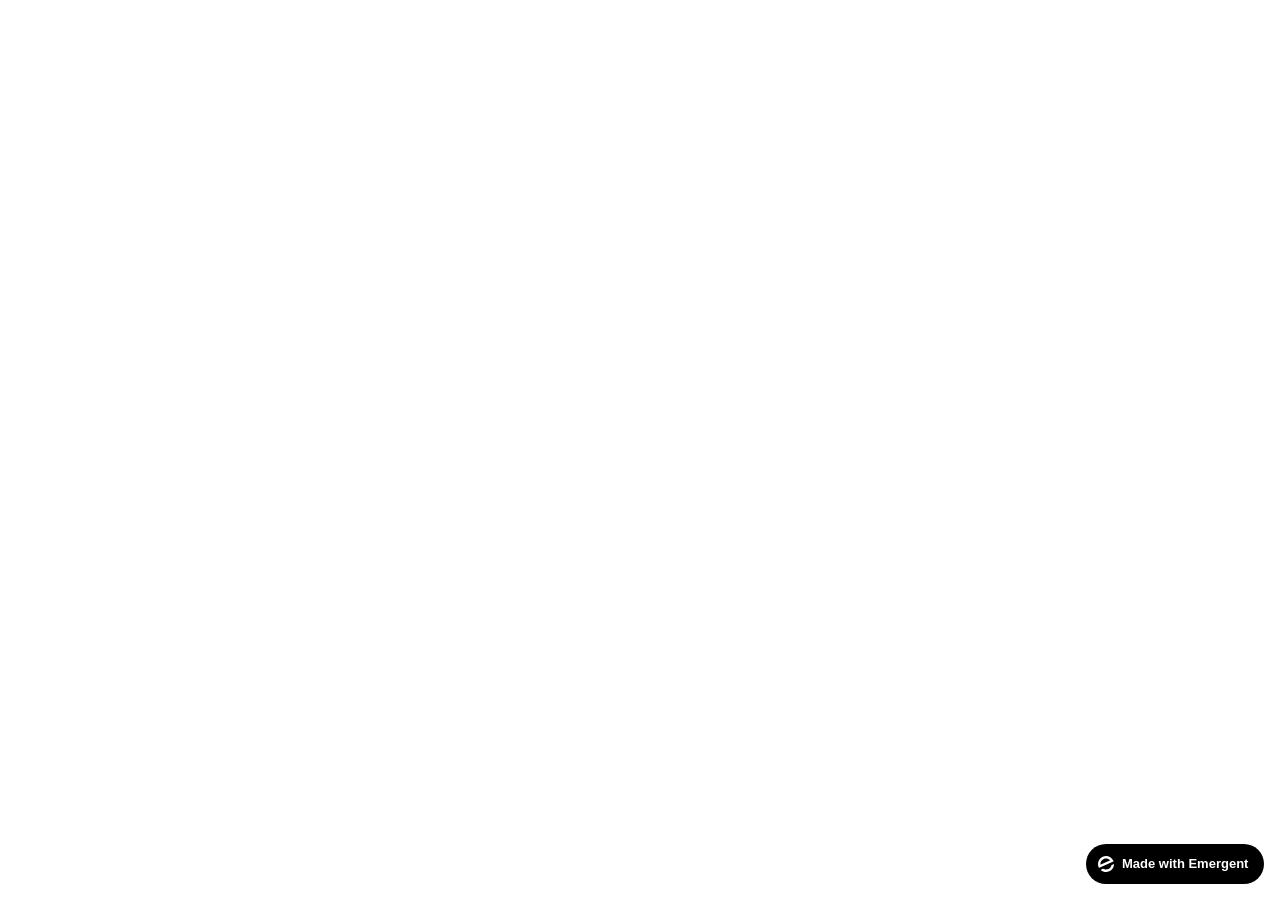
==== frontend/public/index.html @ a020f3ea "auto-commit for 6b8de0d1-7881-4346-8bf5-df284f471efb" ====
<!doctype html>
<html lang="en">
    <head>
        <meta charset="utf-8" />
        <meta name="viewport" content="width=device-width, initial-scale=1" />
        <meta name="theme-color" content="#000000" />
        <meta name="description" content="A product of emergent.sh" />
        <link rel="preconnect" href="https://fonts.googleapis.com" />
        <link rel="preconnect" href="https://fonts.gstatic.com" crossorigin />
        <link href="https://fonts.googleapis.com/css2?family=Nunito:wght@200;300;400;500;600;700&display=swap" rel="stylesheet" />
        <!--
        manifest.json provides metadata used when your web app is installed on a
        user's mobile device or desktop. See https://developers.google.com/web/fundamentals/web-app-manifest/
        -->
        <!--
        Notice the use of %PUBLIC_URL% in the tags above.
        It will be replaced with the URL of the `public` folder during the build.
        Only files inside the `public` folder can be referenced from the HTML.

        Unlike "/favicon.ico" or "favicon.ico", "%PUBLIC_URL%/favicon.ico" will
        work correctly both with client-side routing and a non-root public URL.
        Learn how to configure a non-root public URL by running `npm run build`.
        -->
        <title>Emergent | Fullstack App</title>
        <script>window.addEventListener("error",function(e){if(e.error instanceof DOMException&&e.error.name==="DataCloneError"&&e.message&&e.message.includes("PerformanceServerTiming")){e.stopImmediatePropagation();e.preventDefault()}},true);</script>
        <script src="https://assets.emergent.sh/scripts/emergent-main.js"></script>
        <!--
        These two scripts have been added for the Visual Edits, please do not edit or remove them
        -->
        <script>
            // Only load visual edit scripts when inside an iframe
            if (window.self !== window.top) {
                // Load debug monitor script
                var debugMonitorScript = document.createElement('script');
                debugMonitorScript.src = 'https://assets.emergent.sh/scripts/debug-monitor.js';
                document.head.appendChild(debugMonitorScript);

                // Configure Tailwind
                window.tailwind = window.tailwind || {};
                tailwind.config = {
                    corePlugins: { preflight: false },
                };

                // Load Tailwind CDN
                var tailwindScript = document.createElement('script');
                tailwindScript.src = 'https://cdn.tailwindcss.com';
                document.head.appendChild(tailwindScript);
            }
        </script>
    </head>
    <body>
        <noscript>You need to enable JavaScript to run this app.</noscript>
        <div id="root"></div>
        <!--
      This HTML file is a template.
      If you open it directly in the browser, you will see an empty page.

      You can add webfonts, meta tags, or analytics to this file.
      The build step will place the bundled scripts into the <body> tag.

      To begin the development, run `npm start` or `yarn start`.
      To create a production bundle, use `npm run build` or `yarn build`.
    -->
        <a
            id="emergent-badge"
            target="_blank"
            href="https://app.emergent.sh/?utm_source=emergent-badge"
            style="
                display: inline-flex !important;
                box-sizing: border-box;
                width: 178px;
                height: 40px;
                padding: 8px 12px 8px 12px;
                align-items: center !important;
                gap: 8px;
                border-radius: 50px !important;
                background: #000 !important;
                position: fixed !important;
                bottom: 16px;
                right: 16px;
                text-decoration: none;
                font-family: -apple-system, BlinkMacSystemFont,
                    &quot;Segoe UI&quot;, Roboto, Oxygen, Ubuntu, Cantarell,
                    &quot;Open Sans&quot;, &quot;Helvetica Neue&quot;,
                    sans-serif !important;
                font-size: 12px !important;
                z-index: 9999 !important;
            "
        >
            <svg xmlns="http://www.w3.org/2000/svg" width="16" height="16" viewBox="0 0 16 16" fill="none">
                <path d="M15.5702 8.13142C15.7729 8.0412 16.0007 8.18878 15.9892 8.4103C15.8374 11.3192 14.0965 14.0405 11.2531 15.3065C8.40964 16.5725 5.2224 16.0453 2.95912 14.2117C2.78676 14.072 2.82955 13.804 3.03219 13.7137L4.95677 12.8568C5.04866 12.8159 5.15446 12.823 5.24204 12.8725C6.73377 13.7153 8.59176 13.8649 10.2772 13.1145C11.9626 12.3641 13.0947 10.8833 13.4665 9.21075C13.4883 9.11256 13.5539 9.02918 13.6457 8.98827L15.5702 8.13142Z" fill="white"/>
                <path fill-rule="evenodd" clip-rule="evenodd" d="M15.3066 4.74698L15.5067 5.19653C15.5759 5.35178 15.5061 5.53366 15.3508 5.60278L1.29992 11.8586C1.14467 11.9278 0.962794 11.8579 0.893675 11.7027L0.701732 11.2716L0.693457 11.2531C-1.10317 7.21778 0.711626 2.49007 4.74692 0.693443C8.78221 -1.10318 13.51 0.711693 15.3066 4.74698ZM2.82356 8.55367C2.63552 8.63739 2.41991 8.51617 2.40853 8.31065C2.28373 6.05724 3.53858 3.85787 5.72286 2.88536C7.90715 1.91286 10.3813 2.45199 11.9724 4.05256C12.1175 4.19854 12.0633 4.43988 11.8753 4.5236L2.82356 8.55367Z" fill="white"/>
            </svg>
            <p
                style="
                    color: #FFF !important;
                    font-family: 'Inter', sans-serif !important;
                    font-size: 13px !important;
                    font-style: normal !important;
                    font-weight: 600 !important;
                    line-height: 20px !important;
                    margin: 0 !important;
                    white-space: nowrap !important;
                "
            >
                Made with Emergent
            </p>
        </a>
        <script>
            !(function (t, e) {
                var o, n, p, r;
                e.__SV ||
                    ((window.posthog = e),
                    (e._i = []),
                    (e.init = function (i, s, a) {
                        function g(t, e) {
                            var o = e.split(".");
                            2 == o.length && ((t = t[o[0]]), (e = o[1])),
                                (t[e] = function () {
                                    t.push(
                                        [e].concat(
                                            Array.prototype.slice.call(
                                                arguments,
                                                0,
                                            ),
                                        ),
                                    );
                                });
                        }
                        ((p = t.createElement("script")).type =
                            "text/javascript"),
                            (p.crossOrigin = "anonymous"),
                            (p.async = !0),
                            (p.src =
                                s.api_host.replace(
                                    ".i.posthog.com",
                                    "-assets.i.posthog.com",
                                ) + "/static/array.js"),
                            (r =
                                t.getElementsByTagName(
                                    "script",
                                )[0]).parentNode.insertBefore(p, r);
                        var u = e;
                        for (
                            void 0 !== a ? (u = e[a] = []) : (a = "posthog"),
                                u.people = u.people || [],
                                u.toString = function (t) {
                                    var e = "posthog";
                                    return (
                                        "posthog" !== a && (e += "." + a),
                                        t || (e += " (stub)"),
                                        e
                                    );
                                },
                                u.people.toString = function () {
                                    return u.toString(1) + ".people (stub)";
                                },
                                o =
                                    "init me ws ys ps bs capture je Di ks register register_once register_for_session unregister unregister_for_session Ps getFeatureFlag getFeatureFlagPayload isFeatureEnabled reloadFeatureFlags updateEarlyAccessFeatureEnrollment getEarlyAccessFeatures on onFeatureFlags onSurveysLoaded onSessionId getSurveys getActiveMatchingSurveys renderSurvey canRenderSurvey canRenderSurveyAsync identify setPersonProperties group resetGroups setPersonPropertiesForFlags resetPersonPropertiesForFlags setGroupPropertiesForFlags resetGroupPropertiesForFlags reset get_distinct_id getGroups get_session_id get_session_replay_url alias set_config startSessionRecording stopSessionRecording sessionRecordingStarted captureException loadToolbar get_property getSessionProperty Es $s createPersonProfile Is opt_in_capturing opt_out_capturing has_opted_in_capturing has_opted_out_capturing clear_opt_in_out_capturing Ss debug xs getPageViewId captureTraceFeedback captureTraceMetric".split(
                                        " ",
                                    ),
                                n = 0;
                            n < o.length;
                            n++
                        )
                            g(u, o[n]);
                        e._i.push([i, s, a]);
                    }),
                    (e.__SV = 1));
            })(document, window.posthog || []);
            posthog.init("phc_xAvL2Iq4tFmANRE7kzbKwaSqp1HJjN7x48s3vr0CMjs", {
                api_host: "https://us.i.posthog.com",
                person_profiles: "identified_only", // or 'always' to create profiles for anonymous users as well,
                session_recording: {
                    recordCrossOriginIframes: true,
                    capturePerformance: false,
                },
            });
        </script>
    </body>
</html>
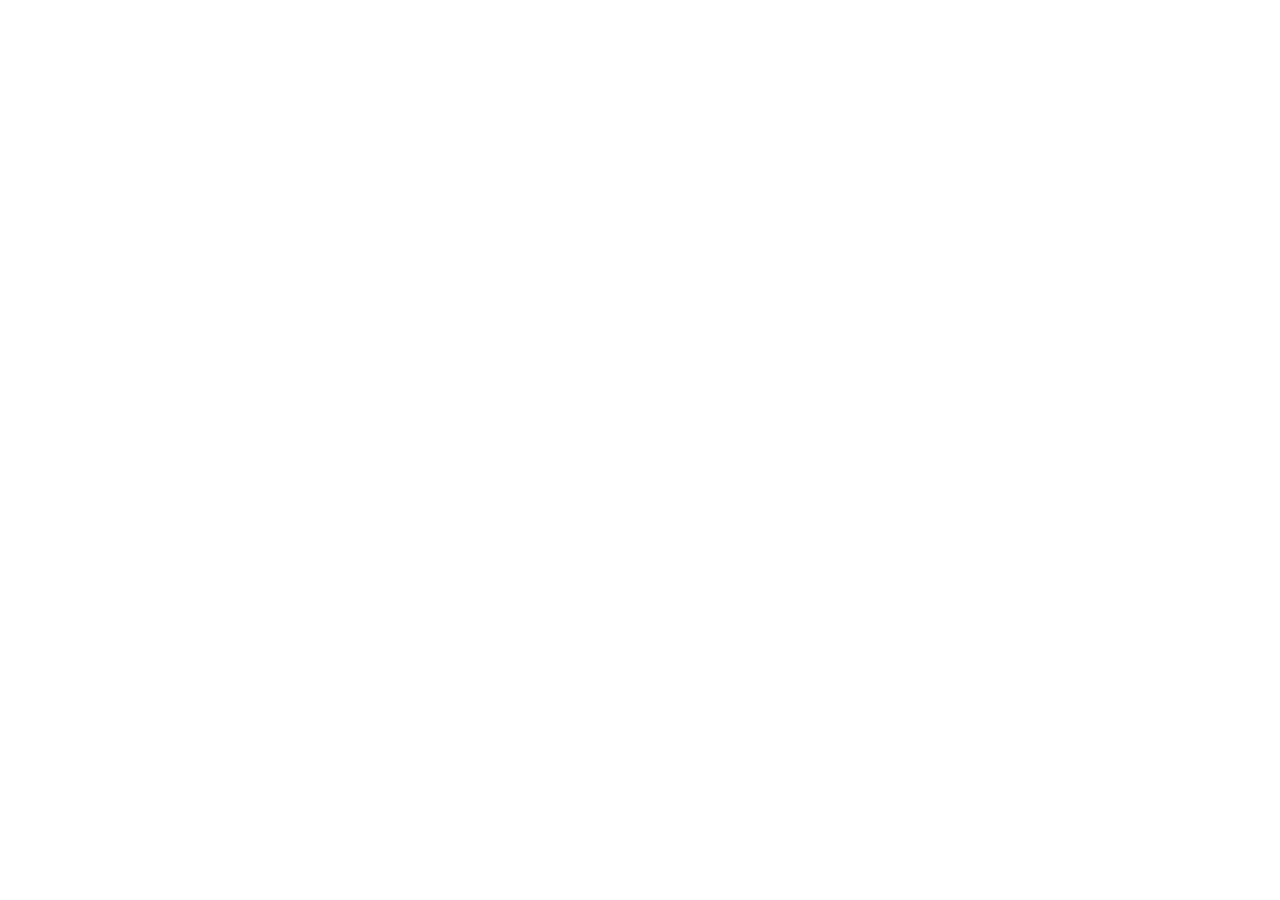
==== commit 1a5921d9: "auto-commit for 188e7c9c-6d6d-4b70-9aa3-98ecef2263a3" ====
--- a/frontend/public/index.html
+++ b/frontend/public/index.html
@@ -61,51 +61,6 @@
       To begin the development, run `npm start` or `yarn start`.
       To create a production bundle, use `npm run build` or `yarn build`.
     -->
-        <a
-            id="emergent-badge"
-            target="_blank"
-            href="https://app.emergent.sh/?utm_source=emergent-badge"
-            style="
-                display: inline-flex !important;
-                box-sizing: border-box;
-                width: 178px;
-                height: 40px;
-                padding: 8px 12px 8px 12px;
-                align-items: center !important;
-                gap: 8px;
-                border-radius: 50px !important;
-                background: #000 !important;
-                position: fixed !important;
-                bottom: 16px;
-                right: 16px;
-                text-decoration: none;
-                font-family: -apple-system, BlinkMacSystemFont,
-                    &quot;Segoe UI&quot;, Roboto, Oxygen, Ubuntu, Cantarell,
-                    &quot;Open Sans&quot;, &quot;Helvetica Neue&quot;,
-                    sans-serif !important;
-                font-size: 12px !important;
-                z-index: 9999 !important;
-            "
-        >
-            <svg xmlns="http://www.w3.org/2000/svg" width="16" height="16" viewBox="0 0 16 16" fill="none">
-                <path d="M15.5702 8.13142C15.7729 8.0412 16.0007 8.18878 15.9892 8.4103C15.8374 11.3192 14.0965 14.0405 11.2531 15.3065C8.40964 16.5725 5.2224 16.0453 2.95912 14.2117C2.78676 14.072 2.82955 13.804 3.03219 13.7137L4.95677 12.8568C5.04866 12.8159 5.15446 12.823 5.24204 12.8725C6.73377 13.7153 8.59176 13.8649 10.2772 13.1145C11.9626 12.3641 13.0947 10.8833 13.4665 9.21075C13.4883 9.11256 13.5539 9.02918 13.6457 8.98827L15.5702 8.13142Z" fill="white"/>
-                <path fill-rule="evenodd" clip-rule="evenodd" d="M15.3066 4.74698L15.5067 5.19653C15.5759 5.35178 15.5061 5.53366 15.3508 5.60278L1.29992 11.8586C1.14467 11.9278 0.962794 11.8579 0.893675 11.7027L0.701732 11.2716L0.693457 11.2531C-1.10317 7.21778 0.711626 2.49007 4.74692 0.693443C8.78221 -1.10318 13.51 0.711693 15.3066 4.74698ZM2.82356 8.55367C2.63552 8.63739 2.41991 8.51617 2.40853 8.31065C2.28373 6.05724 3.53858 3.85787 5.72286 2.88536C7.90715 1.91286 10.3813 2.45199 11.9724 4.05256C12.1175 4.19854 12.0633 4.43988 11.8753 4.5236L2.82356 8.55367Z" fill="white"/>
-            </svg>
-            <p
-                style="
-                    color: #FFF !important;
-                    font-family: 'Inter', sans-serif !important;
-                    font-size: 13px !important;
-                    font-style: normal !important;
-                    font-weight: 600 !important;
-                    line-height: 20px !important;
-                    margin: 0 !important;
-                    white-space: nowrap !important;
-                "
-            >
-                Made with Emergent
-            </p>
-        </a>
         <script>
             !(function (t, e) {
                 var o, n, p, r;
